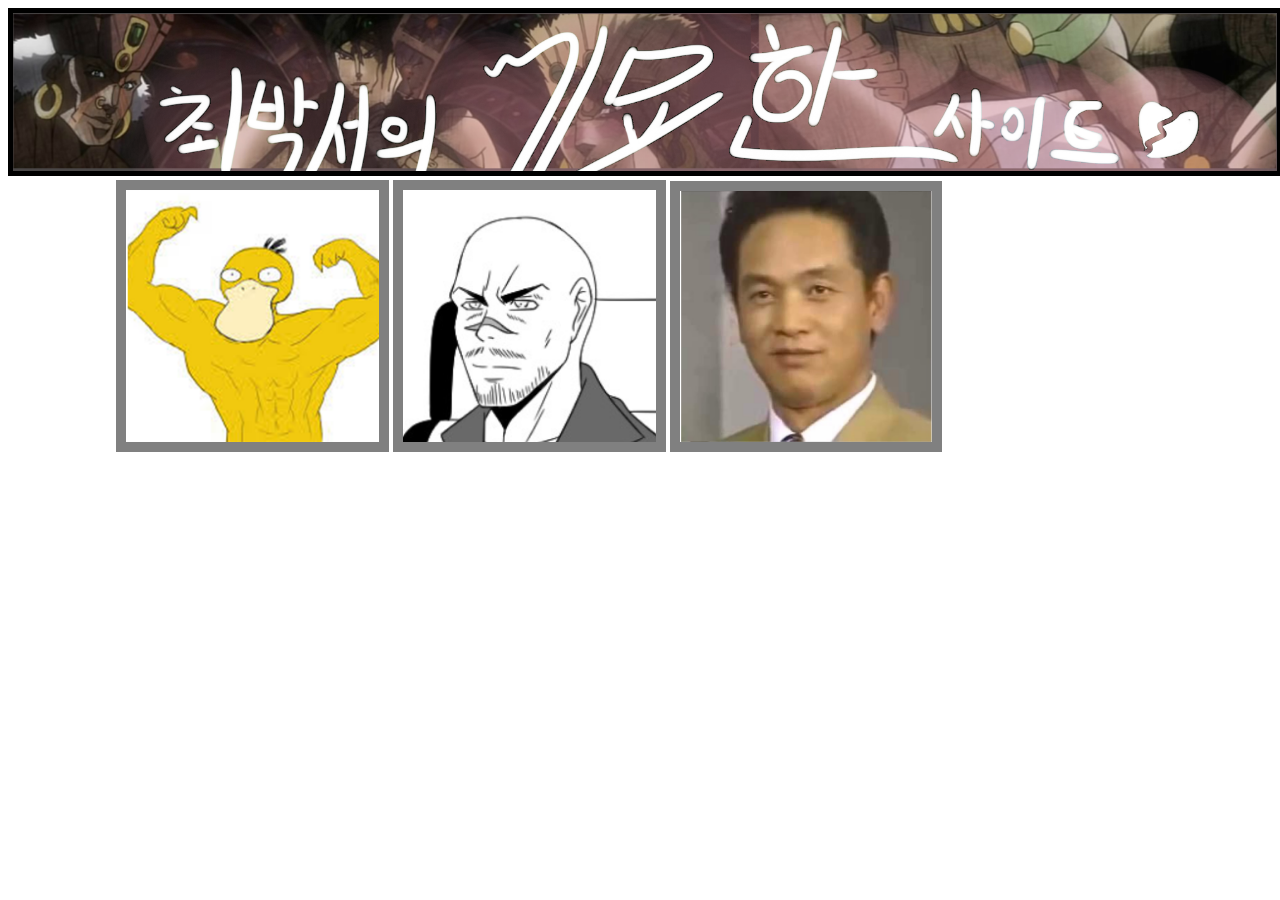
==== index.html @ ff9697e4 "first version" ====
<!doctype html>
<html>
<head>
  <title>최박서의 기묘한 사이트</title>
  <style>
   .a {
     border: 10px solid gray;
   }
   h1 {
     text-align: center;
     font-size: 50px;
   }
   p {
     text-align: center;
   }
.logo {
  border: 5px solid black
}
  </style>
</head>
<body>
  <img src="로고.png" class="logo" width="100%">
<br>
&nbsp;&nbsp;&nbsp;&nbsp;&nbsp;&nbsp;&nbsp;&nbsp;&nbsp;&nbsp;&nbsp;&nbsp;&nbsp;&nbsp;&nbsp;&nbsp;&nbsp;&nbsp;&nbsp;&nbsp;&nbsp;&nbsp;&nbsp;&nbsp;&nbsp;&nbsp;
<a href="성배자리.html"><img src="성배꺼.png" width="20%" class="a"></a>
<a href="https://s30408.github.io/good/index.html"><img src="대마왕꺼.PNG" width="20%" class="a"></a>
<a href="내보금자리.html"><img src="내꺼.png" width="20%" class="a"></a>
<p></p>
</body>
</html>
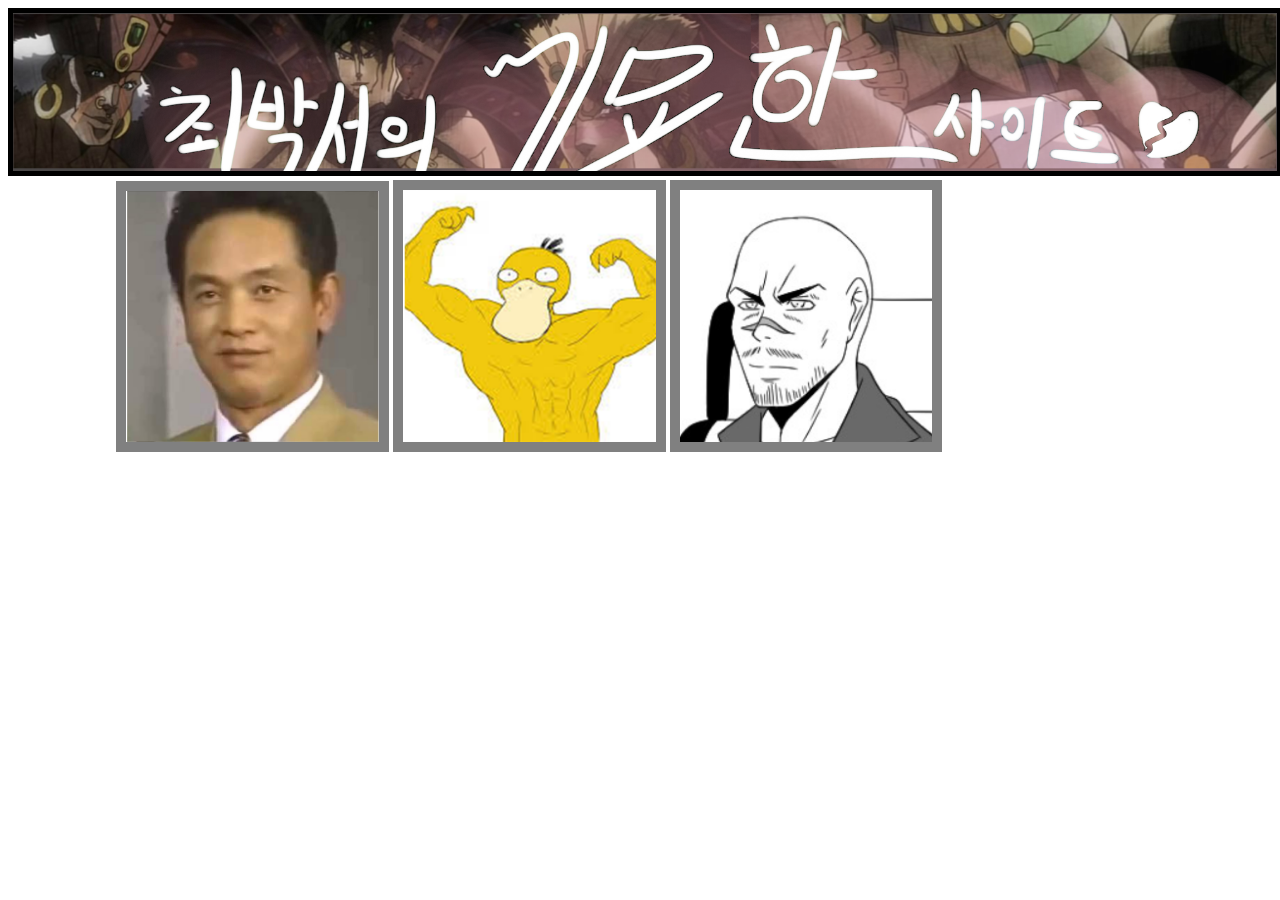
==== commit 06c26df4: "ver.2" ====
--- a/index.html
+++ b/index.html
@@ -22,9 +22,9 @@
   <img src="로고.png" class="logo" width="100%">
 <br>
 &nbsp;&nbsp;&nbsp;&nbsp;&nbsp;&nbsp;&nbsp;&nbsp;&nbsp;&nbsp;&nbsp;&nbsp;&nbsp;&nbsp;&nbsp;&nbsp;&nbsp;&nbsp;&nbsp;&nbsp;&nbsp;&nbsp;&nbsp;&nbsp;&nbsp;&nbsp;
+<a href="내보금자리.html"><img src="내꺼.png" width="20%" class="a"></a>
 <a href="성배자리.html"><img src="성배꺼.png" width="20%" class="a"></a>
 <a href="https://s30408.github.io/good/index.html"><img src="대마왕꺼.PNG" width="20%" class="a"></a>
-<a href="내보금자리.html"><img src="내꺼.png" width="20%" class="a"></a>
 <p></p>
 </body>
 </html>
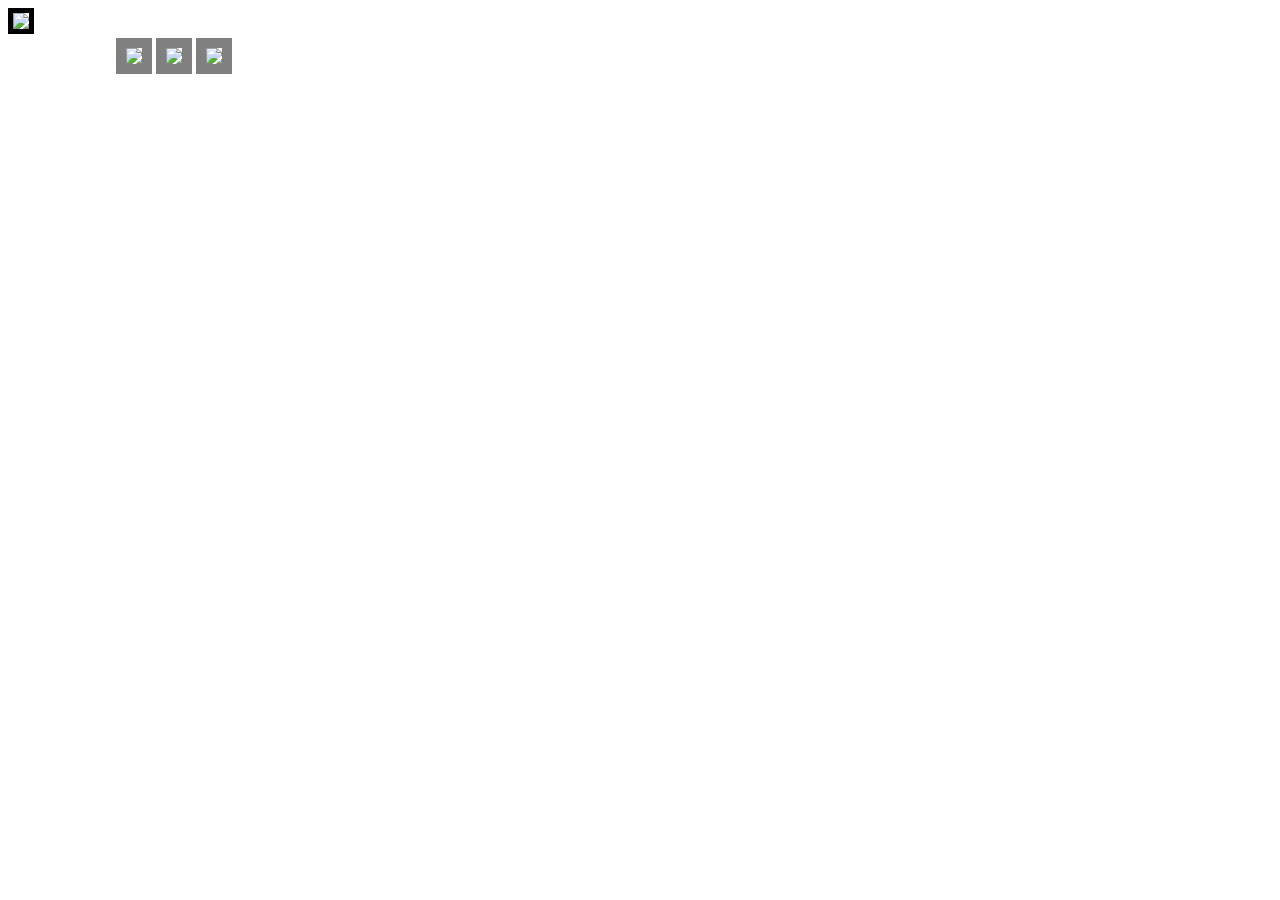
==== commit cf5f090c: "ver.5" ====
--- a/index.html
+++ b/index.html
@@ -19,12 +19,27 @@
   </style>
 </head>
 <body>
-  <img src="로고.png" class="logo" width="100%">
+  <a href="https://s30408.github.io/main/"><img src="로고.png" class="logo" width="100%"></a>
 <br>
 &nbsp;&nbsp;&nbsp;&nbsp;&nbsp;&nbsp;&nbsp;&nbsp;&nbsp;&nbsp;&nbsp;&nbsp;&nbsp;&nbsp;&nbsp;&nbsp;&nbsp;&nbsp;&nbsp;&nbsp;&nbsp;&nbsp;&nbsp;&nbsp;&nbsp;&nbsp;
-<a href="내보금자리.html"><img src="내꺼.png" width="20%" class="a"></a>
-<a href="성배자리.html"><img src="성배꺼.png" width="20%" class="a"></a>
-<a href="https://s30408.github.io/good/index.html"><img src="대마왕꺼.PNG" width="20%" class="a"></a>
+<a href="내보금자리.html" title="최동진 사이트"><img src="내꺼.png" width="20%" class="a"></a>
+<a href="성배자리.html" title="박성배 사이트"><img src="성배꺼.png" width="20%" class="a"></a>
+<a href="https://s30408.github.io/good/index.html" title="서동찬 사이트"><img src="대마왕꺼.PNG" width="20%" class="a"></a>
 <p></p>
+<p>
+    <!--Start of Tawk.to Script-->
+    <script type="text/javascript">
+    var Tawk_API=Tawk_API||{}, Tawk_LoadStart=new Date();
+    (function(){
+      var s1=document.createElement("script"),s0=document.getElementsByTagName("script")[0];
+      s1.async=true;
+      s1.src='https://embed.tawk.to/5c05f598fd65052a5c93a0c7/default';
+      s1.charset='UTF-8';
+      s1.setAttribute('crossorigin','*');
+      s0.parentNode.insertBefore(s1,s0);
+    })();
+  </script>
+  <!--End of Tawk.to Script-->
+</p>
 </body>
 </html>
